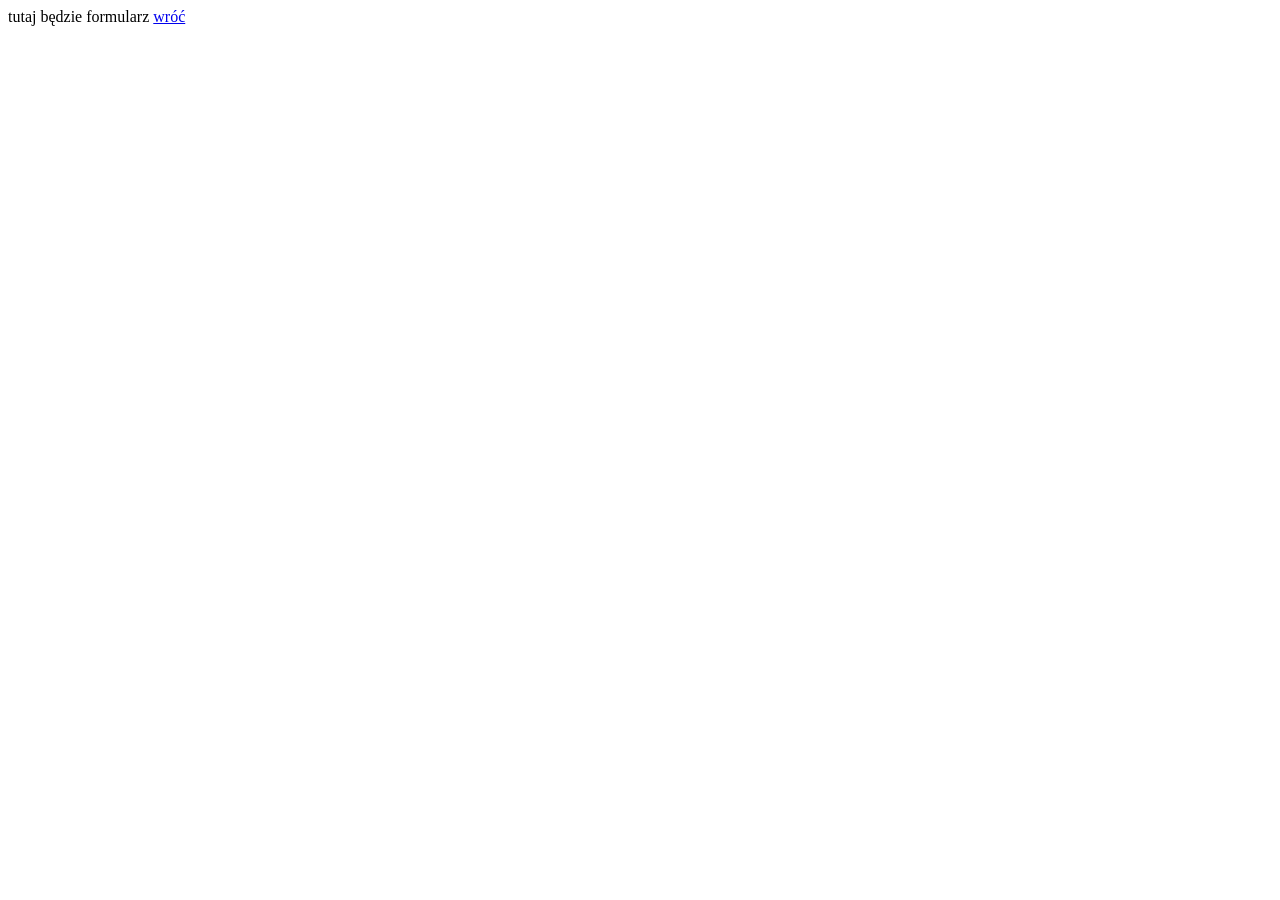
==== formularz ostatek.html @ 94ca051d "Add files via upload" ====
<!DOCTYPE html>
 <html lang="pl-PL">
  <html>
   <head>
    <meta charset="utf-8">
    <title> strona formularza</title>
   </head>
  <body>
  tutaj będzie formularz
  <A HREF="index.html">wróć</A>
 </body>
</html>
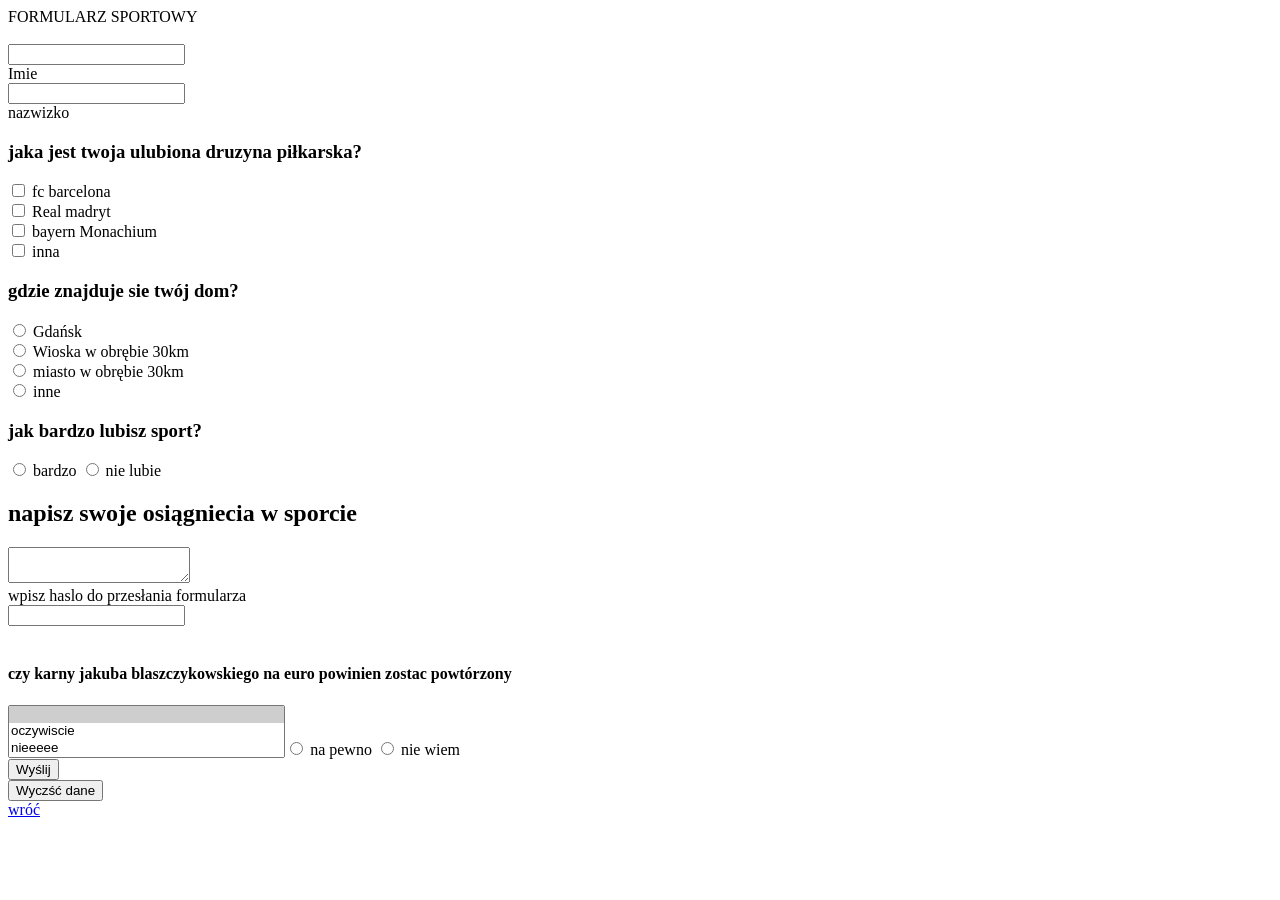
==== commit 1110514b: "Add files via upload" ====
--- a/formularz ostatek.html
+++ b/formularz ostatek.html
@@ -1,12 +1,99 @@
 <!DOCTYPE html>
- <html lang="pl-PL">
-  <html>
+ <html lang="pl">
    <head>
+       <link rel="stylesheet" href="igorstyle.css" type="text/css">
     <meta charset="utf-8">
     <title> strona formularza</title>
    </head>
   <body>
-  tutaj będzie formularz
+    <from method="post">
+        <div id="tulogo">
+            FORMULARZ SPORTOWY <br>
+        </br> 
+             </div>
+             <div id="tuimie">
+                
+                <input type="text" name="nazwisko" size="20" maxlength"30" />
+                <br/> Imie
+            </div>
+            
+            <div id="tunazwisko"> 
+                 <input type="text" name="nazwisko" size="20
+                " maxlength"30" />
+                <br/> nazwizko
+            </div>
+            <div style="clear:both"></div>
+            <div id="druzyna">
+                <h3>jaka jest twoja ulubiona druzyna piłkarska?</h3>
+    
+                <input type="checkbox" /> fc barcelona<br/>
+                <input type="checkbox" /> Real madryt<br/>
+                <input type="checkbox" /> bayern Monachium<br/>
+                <input type="checkbox" /> inna
+    
+            </div>
+            <div id="dom">
+                <h3>gdzie znajduje sie twój dom?</h3>
+    
+                <input type="radio" name="dos" value="Kobieta"> Gdańsk <br>
+                <input type="radio" name="dos" value="Mężczyzna"> Wioska w obrębie 30km<br>
+                <input type="radio" name="dos" value="Mężczyzna"> miasto w obrębie 30km<br>
+                <input type="radio" name="dos" value="Mężczyzna"> inne 
+                
+            
+    
+            </div>
+            <div style="clear:both"></div>
+
+        </div>
+        <div id="lubisz">
+            <h3>jak bardzo lubisz sport?</h3>
+
+            <input type="radio" name="dos"> bardzo 
+            <input type="radio" name="dos"> nie lubie 
+
+        </div>
+        <div style="clear:both"></div>
+        <div id="eloelo">
+        <form action="*">
+            <h2>napisz swoje osiągniecia w sporcie</h2>
+            <textarea name="tutaj"></textarea>
+            
+        </div>
+            <div style="clear:both"></div>
+            <form action="*">
+                wpisz haslo do przesłania formularza<br> <input type="password" name="haslo" />
+                <div style="clear:both">
+                    </div>   
+       <br>   <div id=karny>
+            <h4>czy karny jakuba blaszczykowskiego na euro powinien zostac powtórzony </h4>
+<select name="System operacyjny" multiple size="3">
+	<option selected></option>
+	<option>oczywiscie </option>
+	<option>nieeeee</option>
+	<option>było mineło,a tak w ogole polska by wygrała :(</option>
+</div >
+<div id="lubisz">
+    
+
+    <input type="radio" name="dos">  na pewno 
+    <input type="radio" name="dos">  nie wiem
+
+</div>
+   
+
+<div style="clear:both"></div>
+</div>
+<div id="wyslij ">
+
+    <input type="submit" value="Wyślij"><br/>
+
+</div>
+<div id="wyczysc">
+
+    <input type="reset" value="Wyczść dane">
+
+</div>
   <A HREF="index.html">wróć</A>
  </body>
 </html>
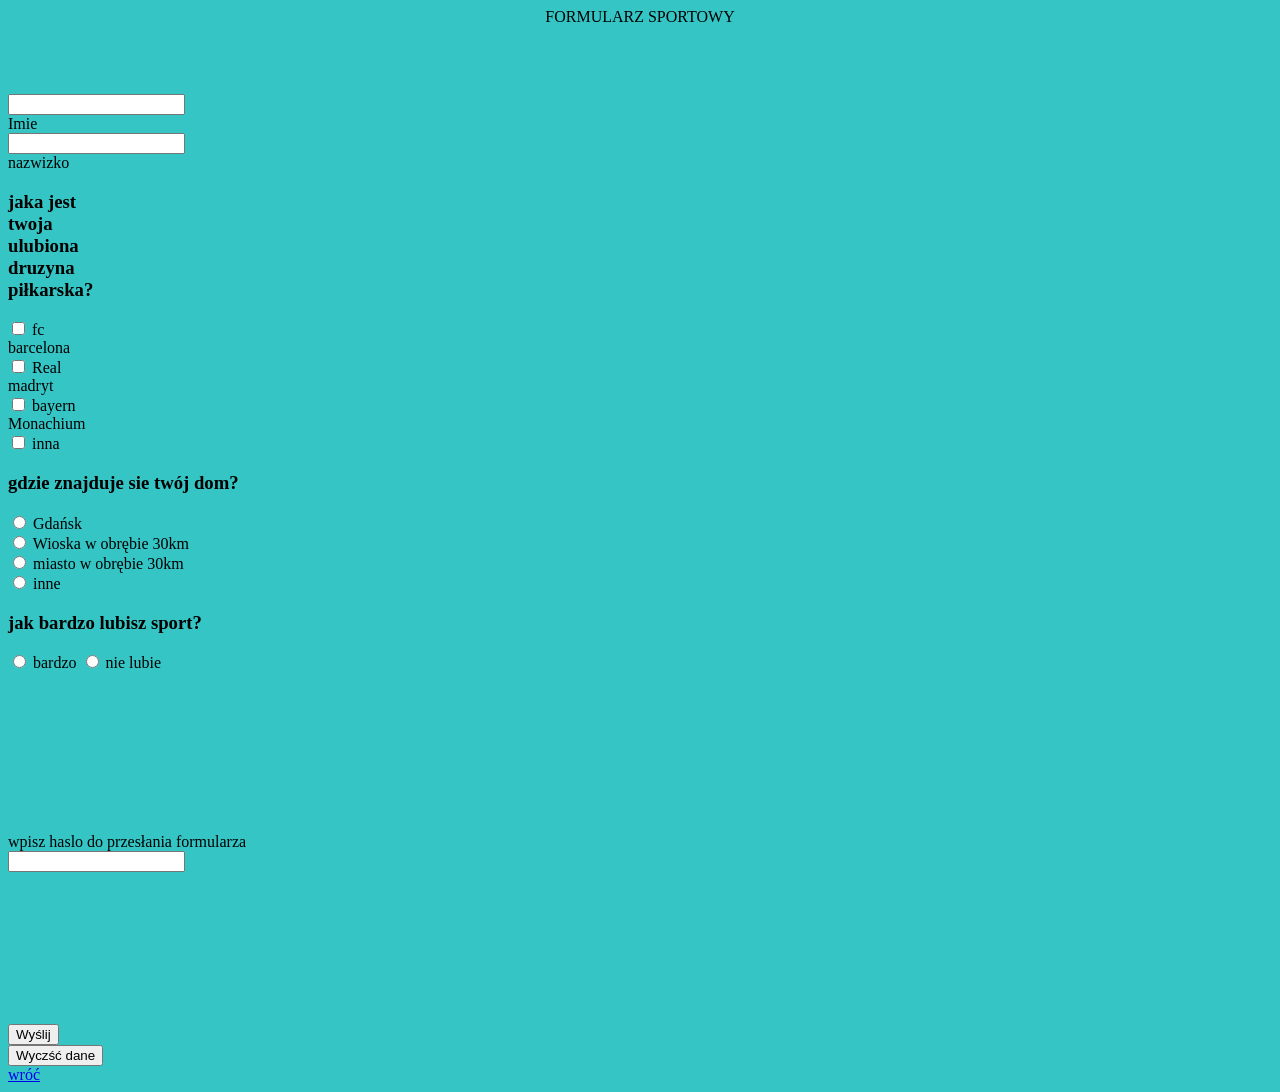
==== commit f01b8ef3: "Add files via upload" ====
--- a/formularz ostatek.html
+++ b/formularz ostatek.html
@@ -66,18 +66,23 @@
                 <div style="clear:both">
                     </div>   
        <br>   <div id=karny>
-            <h4>czy karny jakuba blaszczykowskiego na euro powinien zostac powtórzony </h4>
-<select name="System operacyjny" multiple size="3">
-	<option selected></option>
-	<option>oczywiscie </option>
-	<option>nieeeee</option>
-	<option>było mineło,a tak w ogole polska by wygrała :(</option>
-</div >
-<div id="lubisz">
-    
+            
+        
+    </div>
+    <div style="clear:both"></div>
+    <div id="karny">
+        <h4>czy karny jakuba blaszczykowskiego na euro powinien zostac powtórzony</h4>
 
-    <input type="radio" name="dos">  na pewno 
-    <input type="radio" name="dos">  nie wiem
+        <select name="">
+            <option selected>wybierz</option>
+            <option>powinien byc </option>
+            <option>nie powinien</option>
+            <option>nie iteresuje mnie to</option>
+        </select>
+
+    </div>
+
+
 
 </div>
    
--- a/igorstyle.css
+++ b/igorstyle.css
@@ -0,0 +1,40 @@
+body{
+    background-color: rgb(53, 197, 197);
+}
+#tulogo {
+    margin-bottom: 50px;
+    text-align: center;
+}
+#tuimie {
+    margin-right: 1400px;
+    float: left;
+}
+
+#dom {
+    float: left;
+}
+#druzyna {
+    float: left;
+    margin-right: 1200px;
+}
+#lubisz{
+    float: left;
+    
+}
+#eloelo{
+    float: left;
+    margin-left :1500px;
+
+}
+
+#karny{
+    float:left;
+    margin-left :1300px;
+}
+#wyslij{
+    float:left;
+    margin-left :400px;
+}
+#haslo{
+    
+}
